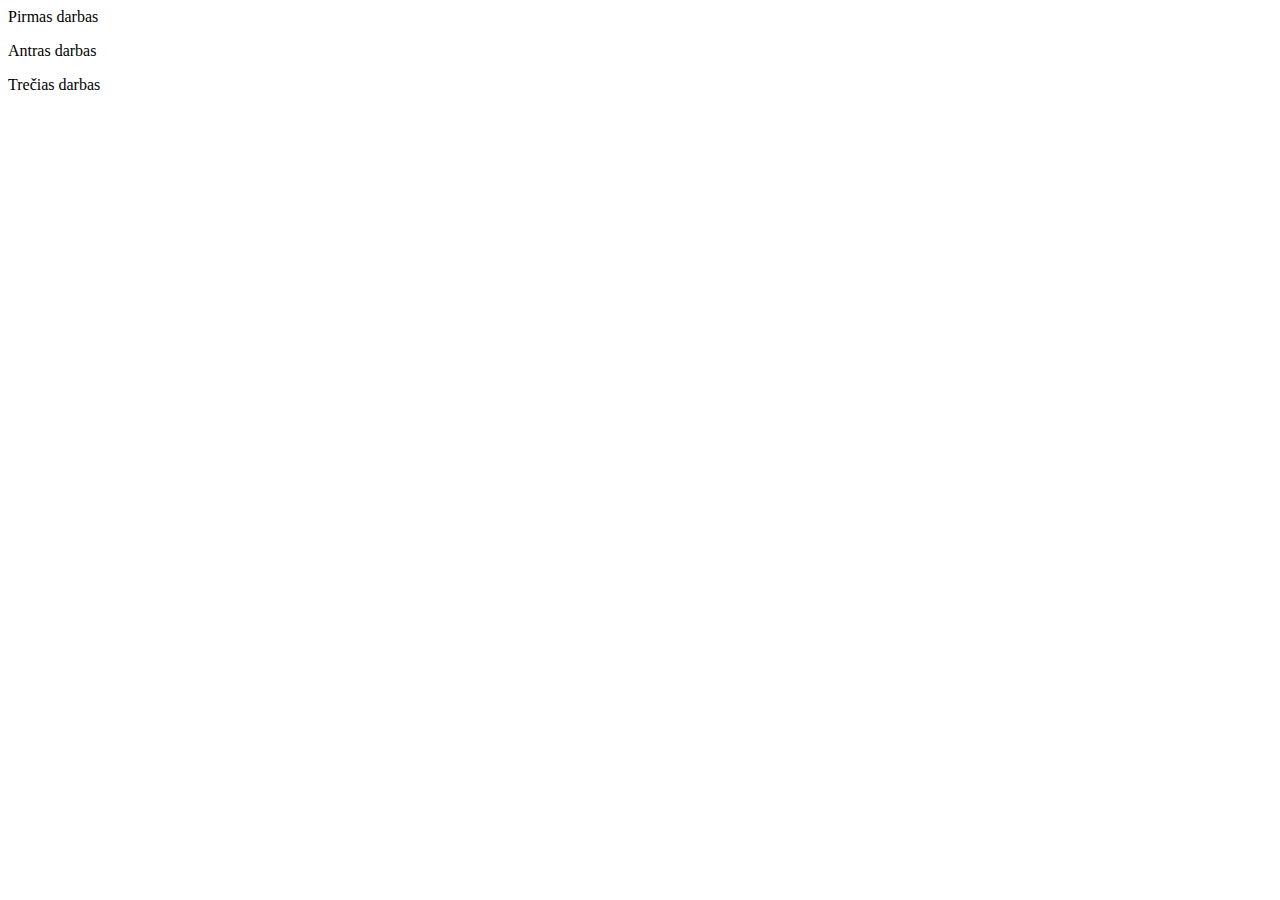
==== index.html @ 09ec7638 "Create index.html" ====
<html>
   <head>
      <link rel=stylesheet" type="text/css" href="mystyle.css">
	  <meta charset="utf-8">
   </head>
   <body>
      <p> Pirmas darbas </p>
	  <p> Antras darbas </p>
	  <p> Trečias darbas </p>
   </body>
</html>
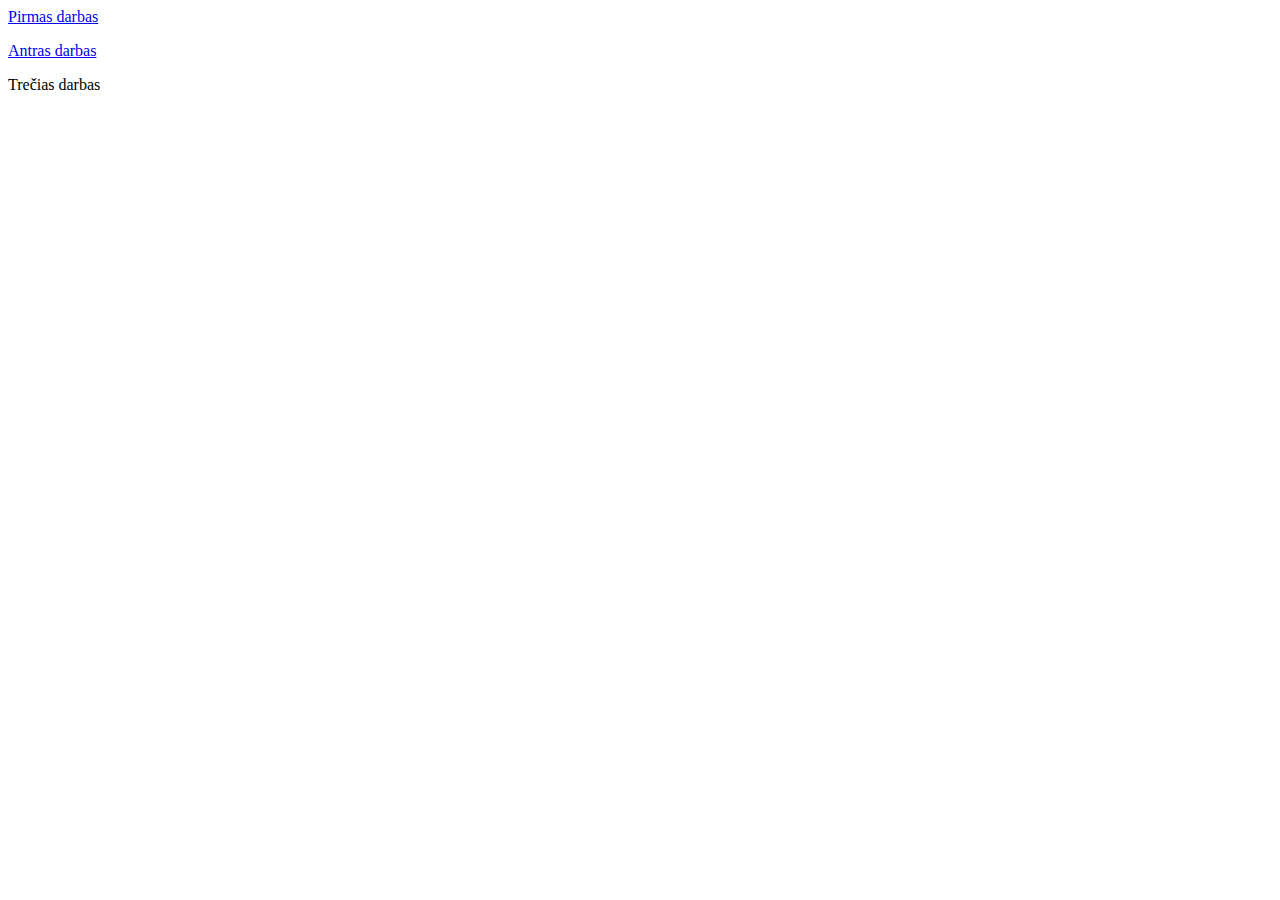
==== commit a5fb0d76: "Update index.html" ====
--- a/index.html
+++ b/index.html
@@ -4,8 +4,8 @@
 	  <meta charset="utf-8">
    </head>
    <body>
-      <p> Pirmas darbas </p>
-	  <p> Antras darbas </p>
-	  <p> Trečias darbas </p>
+	<p> <a href="pirmas/kelione.html"> Pirmas darbas </a> </p>
+	<p> <a href="antras/index.html"> Antras darbas </a> </p>
+	<p> Trečias darbas </p>
    </body>
 </html>
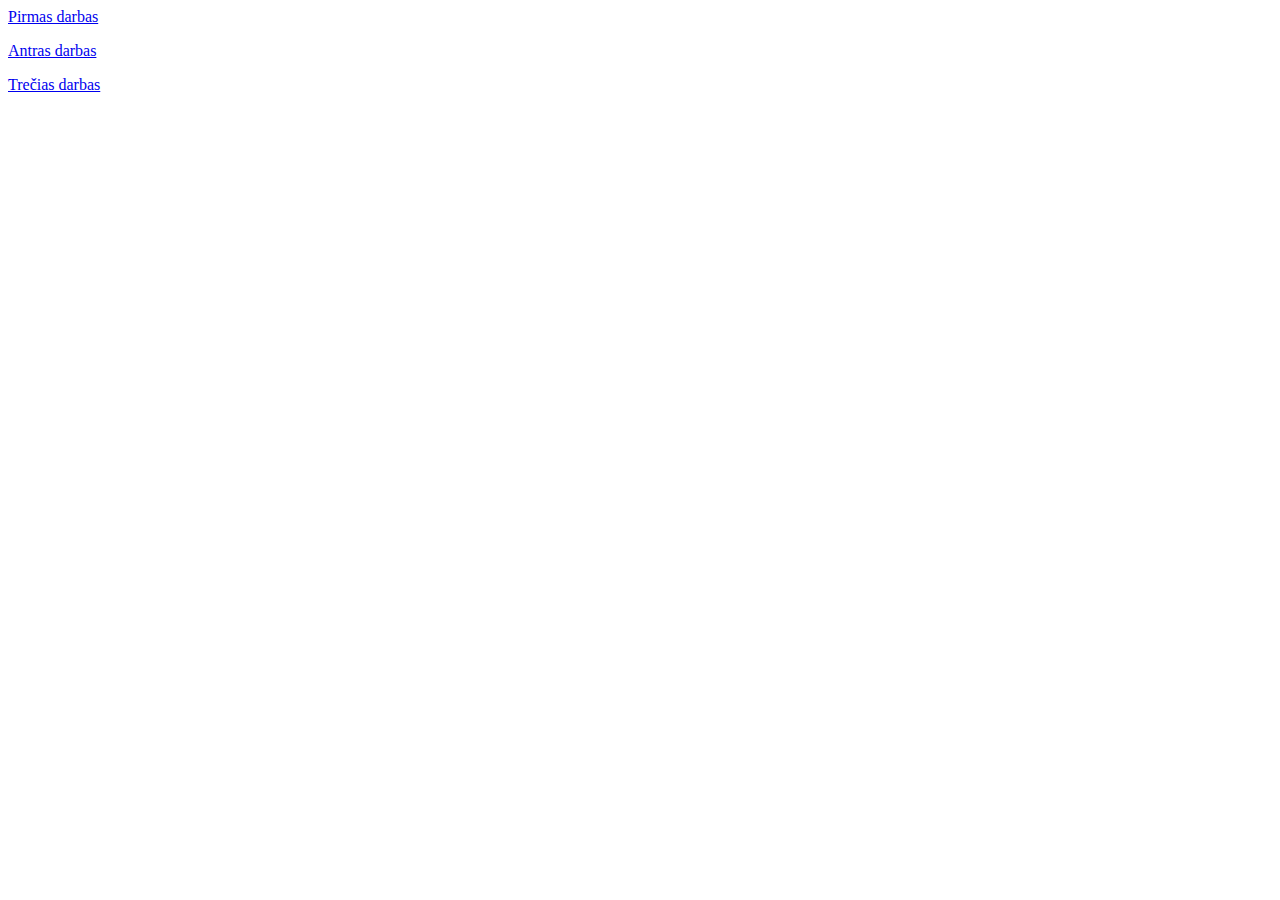
==== commit 92280e26: "Update index.html" ====
--- a/index.html
+++ b/index.html
@@ -6,6 +6,6 @@
    <body>
 	<p> <a href="pirmas/kelione.html"> Pirmas darbas </a> </p>
 	<p> <a href="antras/index.html"> Antras darbas </a> </p>
-	<p> Trečias darbas </p>
+	<p> <a href="trečias/blogas.html">Trečias darbas </p>
    </body>
 </html>
